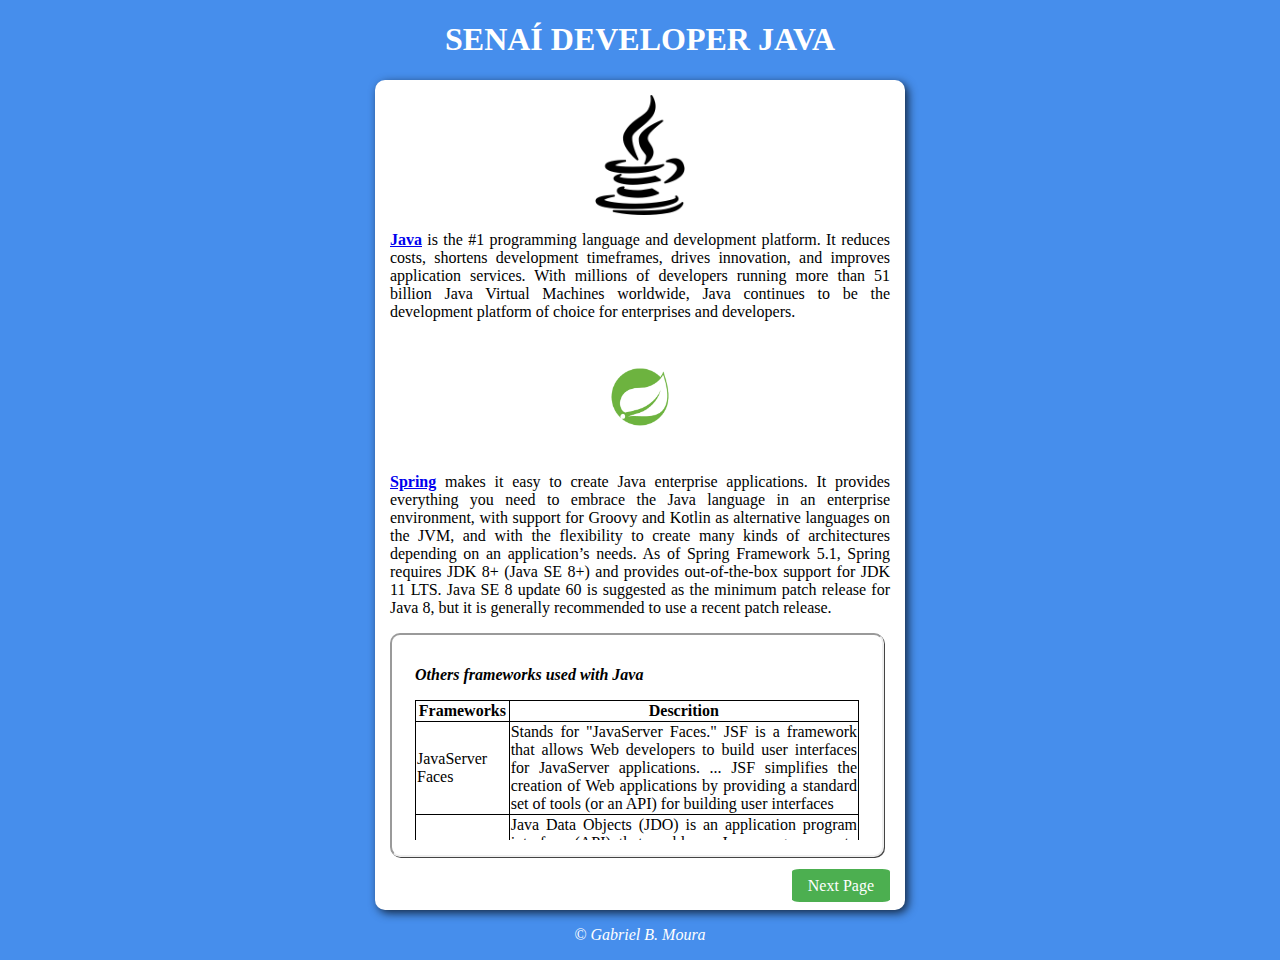
==== Atividade_10/src/index.html @ 48b1588a "finished activity 10" ====
<!--
👉Criar 3 páginas a partir do Exercício 09
👉Criar os links de transição para cada página ou botões com background simulando os botões.
👉Incluir um iframe em uma delas (use um site que permite a inclusão do iframe)
👉inclui uma tabela de 3 x 3 em uma delas Pesquise no W3schools ou internet
👉Incluir metags no código Pesquise no W3schools.

*** Opcional ***
💪Crie um design para a página ou elabore um tema qualquer.
-->

<!DOCTYPE html>
<html lang="en">

<head>
    <meta charset="UTF-8">
    <meta name="viewport" content="width=device-width, initial-scale=1.0">
    <link rel="stylesheet" href="../style/style.css">
    <title>Senai Dev. Java</title>

</head>

    <body>
        <header>
            <h1><b><a class="title" href="index.html">SENAÍ DEVELOPER JAVA</a></b></h1>
        </header>

        <section>
            <div class="content">
                <img src="../img/img1.png" alt="Logo Java">   
                <p>
                    <a class="text" href="https://www.oracle.com/br/java/" target="_blank">Java</a>  is the #1 programming language and development platform. It reduces costs, shortens development timeframes, drives innovation, and improves application services. With millions of developers running more than 51 billion Java Virtual Machines worldwide, Java continues to be the development platform of choice for enterprises and developers.
                </p>             
              
            </div>
            
            <div class="content">
                <img src="../img/img2.png" alt="Logo Spring">
                <p>
                    <a class="text" href="https://spring.io/" target="_blank">Spring</a> makes it easy to create Java enterprise applications. It provides everything you need to embrace the Java language in an enterprise environment, with support for Groovy and Kotlin as alternative languages on the JVM, and with the flexibility to create many kinds of architectures depending on an application’s needs. As of Spring Framework 5.1, Spring requires JDK 8+ (Java SE 8+) and provides out-of-the-box support for JDK 11 LTS. Java SE 8 update 60 is suggested as the minimum patch release for Java 8, but it is generally recommended to use a recent patch release.
                </p>
                <p>
                    <iframe src="../iframe/iframe2.html" width="490" height="190"></iframe>
                </p>

            </div>
            
            <div id="next">
                <a class="next" href="index2.html">Next Page</a>

            </div>


        </section>

        <footer>
                <p>&copy; Gabriel B. Moura</p>
           
        </footer>


    </body>

</html>
---- Atividade_10/style/style.css ----
body{
    background: rgb(70, 142, 236) ;
    font: arial 15pt Arial;

}
header{
    color: white;
    text-align: center;

}
section{
    background: white;
    border-radius: 10px;
    padding: 15px;
    width: 500px;
    margin: auto;
    box-shadow: 3px 3px 10px rgba(0, 0, 0, 0.733);
}
footer p{
    text-align: center;
    color: white;
    font-style: italic;
}

img{
    height: 120px; 
    display: block;
    position:relative;
    left:50%;
    top:50%;
    transform: translate(-50%);
   
}

div.content{
    text-align: justify;
}

div.next{
    text-align: right;
    float: right;
}

div#next{
    text-align: right;
}

div.previous {
    text-align: left;
}

a.text{
    font-weight: bolder;
}

a.next {
    text-decoration: none;
    padding: 8px 16px;
    border-radius: 8%;
    background-color: #4CAF50;
    color: white;
    
    
}
a.title{
    color: white;
    text-decoration: none;
}
iframe{
    background: white;
    border-radius: 10px;
    padding: 15px;
    width: 460px;
    margin: auto;
    box-shadow: 1px 1px  rgba(0, 0, 0, 0.733);
}
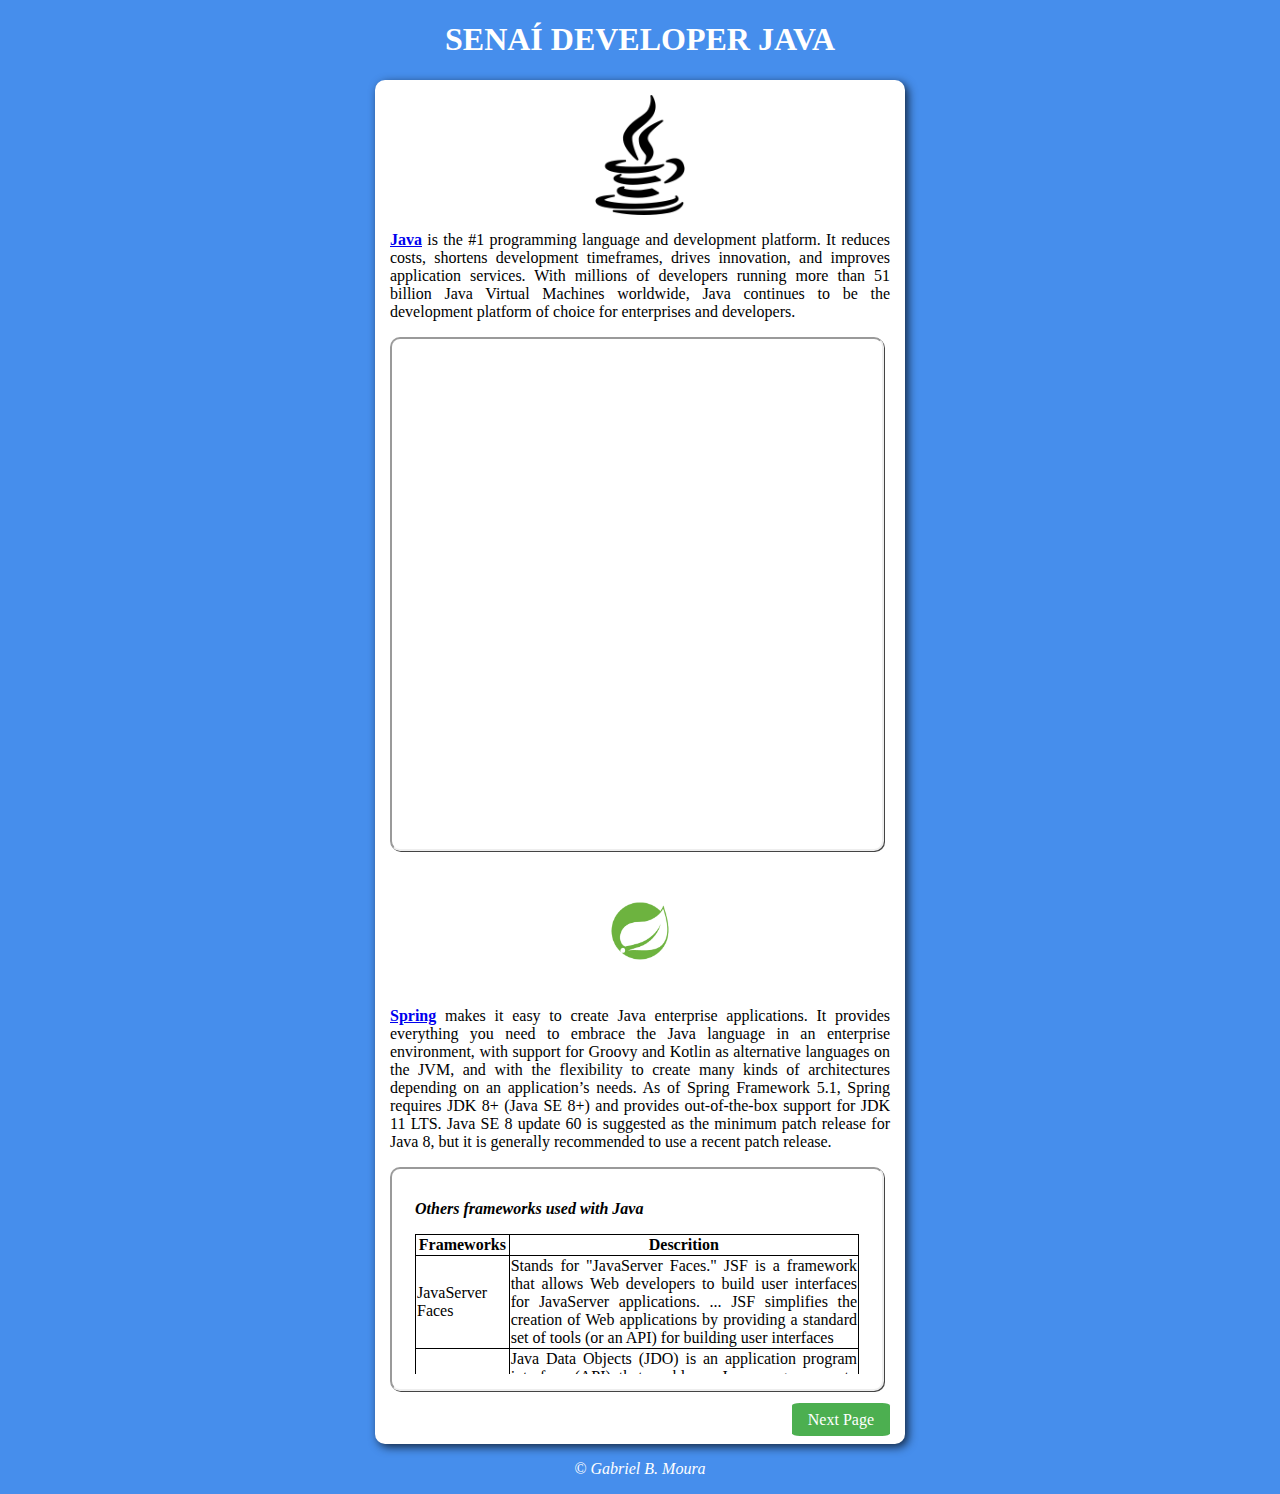
==== commit 31434034: "update iframe" ====
--- a/Atividade_10/src/index.html
+++ b/Atividade_10/src/index.html
@@ -31,7 +31,9 @@
                 <p>
                     <a class="text" href="https://www.oracle.com/br/java/" target="_blank">Java</a>  is the #1 programming language and development platform. It reduces costs, shortens development timeframes, drives innovation, and improves application services. With millions of developers running more than 51 billion Java Virtual Machines worldwide, Java continues to be the development platform of choice for enterprises and developers.
                 </p>             
-              
+                <p>
+                    <iframe src="https://www.youtube.com/embed/sTX0UEplF54" width="680" height="480" allowfullscreen></iframe>
+                </p>
             </div>
             
             <div class="content">
